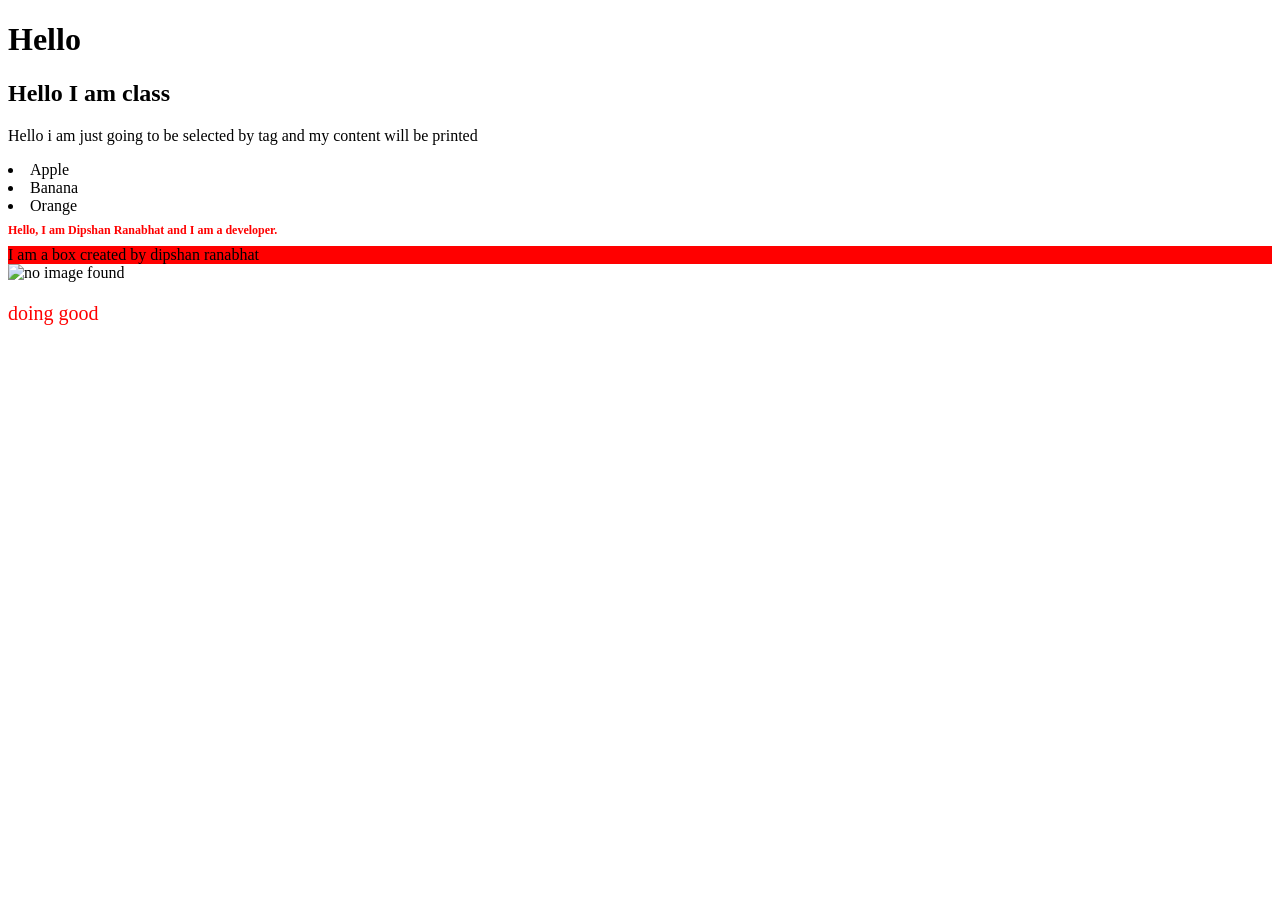
==== javascript-learning/dom/index.html @ a154243c "okay" ====
<!-- <!DOCTYPE html>
<html lang="en">
<head>
    <meta charset="UTF-8">
    <meta name="viewport" content="width=device-width, initial-scale=1.0">
    <title>Document</title>
</head>
<body>
    <h1 id="1">This is dipshan ranabhat </h1>
    <h2>Hi , i want to learn everything about javascript</h2>
    <h3>I want to become best developer d</h3>
    <script src="dom.js"></script>
</body>
</html> 
 -->


<!DOCTYPE html>
<html lang="en">
<head>
    <meta charset="UTF-8">
    <meta name="viewport" content="width=device-width, initial-scale=1.0">
    <title>My website for learning javascript</title>
    <link rel="stylesheet" href="style.css">
</head>
<body>
    <h1 id="title">Hello</h1>
    <h2 class="check">Hello I am class</h2>
    <p>Hello i am just going to be selected by tag and my content will be printed
    </p>
    <li class="item">Apple</li>
    <li class="item">Banana</li>
    <li class="item">Orange</li>

    <p id ="info">Hello, I am Dipshan Ranabhat.</p>
    <div id="box">I am a box</div>
    <img id="photo">
    
      <p id="title1">Hi, this is active menu</p>
    <script src="dom.js"></script>
  
</body>
</html>
---- javascript-learning/dom/style.css ----
.active{
    color:red;
    font-size: 20px;
}
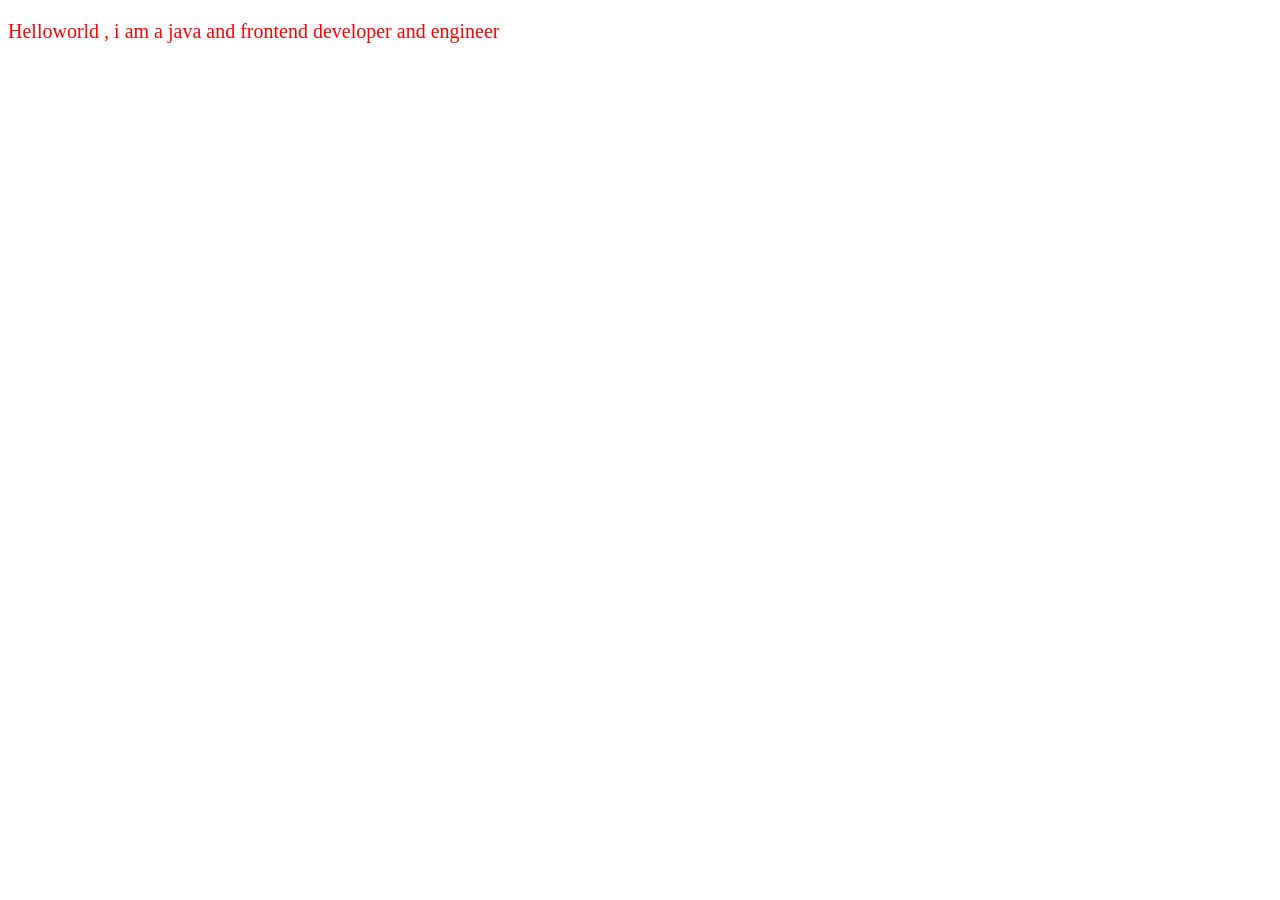
==== commit 4f5af33f: "strict completed" ====
--- a/javascript-learning/dom/index.html
+++ b/javascript-learning/dom/index.html
@@ -25,7 +25,7 @@
     <link rel="stylesheet" href="style.css">
 </head>
 <body>
-    <h1 id="title">Hello</h1>
+    <!-- <h1 id="title">Hello</h1>
     <h2 class="check">Hello I am class</h2>
     <p>Hello i am just going to be selected by tag and my content will be printed
     </p>
@@ -37,7 +37,10 @@
     <div id="box">I am a box</div>
     <img id="photo">
     
-      <p id="title1">Hi, this is active menu</p>
+      <p id="title1">Hi, this is active menu</p> -->
+
+
+      <p id="title">Helloworld</p>
     <script src="dom.js"></script>
   
 </body>
